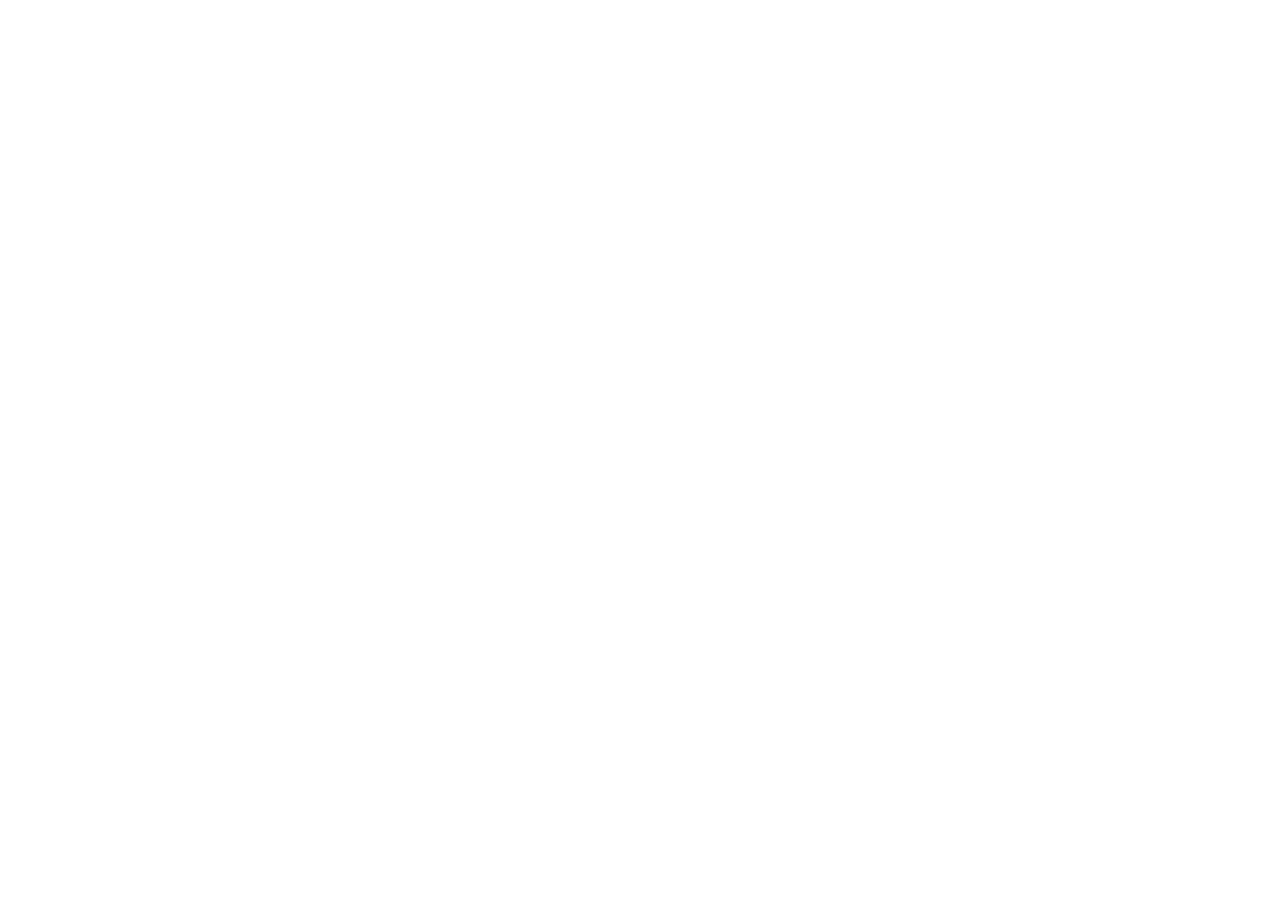
==== bootstrap.html @ ef3b11d8 "prova" ====
<!DOCTYPE html>
<html lang="en">
<head>
    <meta charset="UTF-8">
    <meta http-equiv="X-UA-Compatible" content="IE=edge">
    <meta name="viewport" content="width=device-width, initial-scale=1.0">
    <title>Document</title>
</head>
<body>
    
</body>
</html>
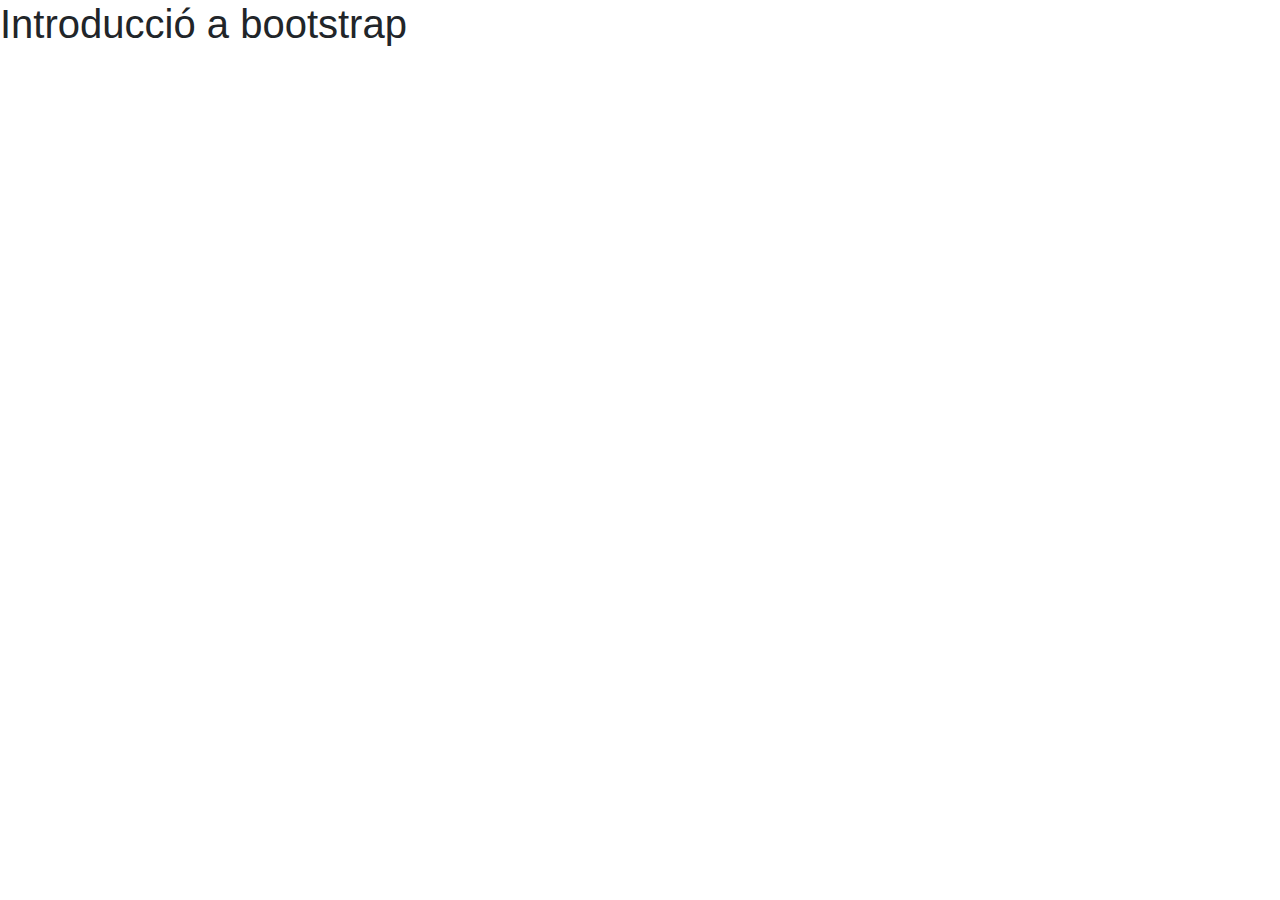
==== commit 9de7546e: "bootstrap" ====
--- a/bootstrap.html
+++ b/bootstrap.html
@@ -4,9 +4,11 @@
     <meta charset="UTF-8">
     <meta http-equiv="X-UA-Compatible" content="IE=edge">
     <meta name="viewport" content="width=device-width, initial-scale=1.0">
-    <title>Document</title>
+    <link rel="stylesheet" href="css/bootstrap.css">
+    <title>Introducció a bootstrap</title>
 </head>
 <body>
-    
+    <h1>Introducció a bootstrap</h1>
 </body>
+<script src="js/bootstrap.js"></script>
 </html>